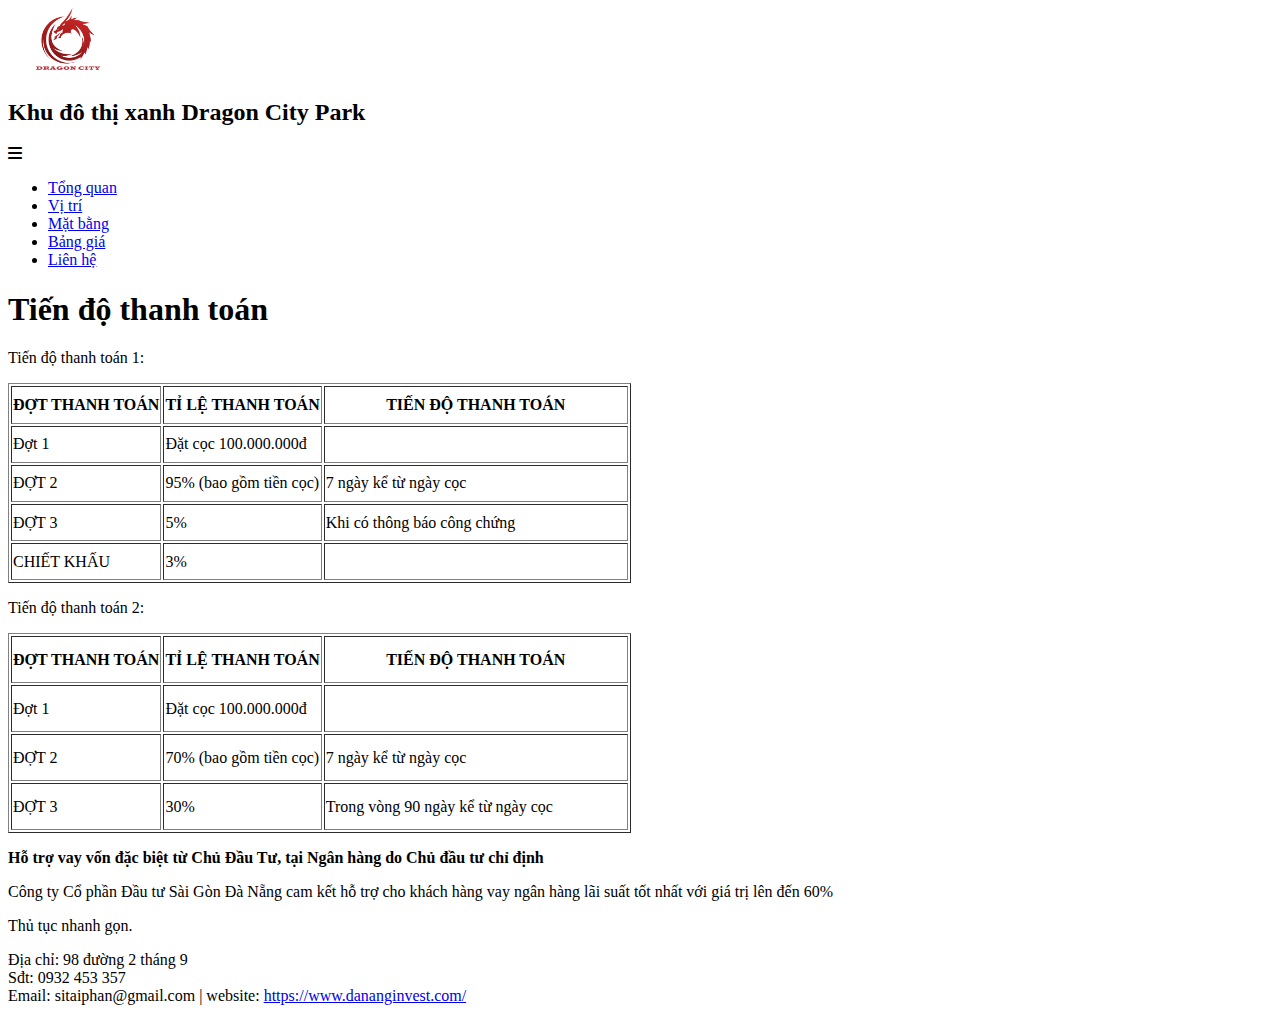
==== banggia.html @ 29463517 "first commit" ====
<!DOCTYPE html>
<html lang="en">
<head>
    <meta charset="UTF-8">
    <meta http-equiv="X-UA-Compatible" content="IE=edge">
    <meta name="viewport" content="width=device-width, initial-scale=1.0">
    <link rel="stylesheet" href="https://cdnjs.cloudflare.com/ajax/libs/font-awesome/6.1.1/css/all.min.css">
    <link rel="stylesheet"href="Web.css">
    <title>Dragon City Park</title>
    <script>
        document.addEventListener("DOMContentLoaded",function(){
            var nut = document.querySelector('div.icon i');
            var mobile = document.querySelector('ul');
            nut.addEventListener('click',function(){
                mobile.classList.toggle('active');
            })
        })
    </script>
</head>
<body>
    <div id="container">
        <header>
            <img src="ảnh/logo.png" width="120px"height="100%">
            <h2>Khu đô thị xanh Dragon City Park</h2>
        </header>
        <nav id="menudoc">
            <div class="icon"><i class="fa-solid fa-bars"></i></div>
            <ul>
                <li><a href="tongquan.html">Tổng quan</a></li>
                <li><a href="vitri.html">Vị trí</a></li>
                <li><a href="matbang.html">Mặt bằng</a></li>
                <li><a href="banggia.html">Bảng giá</a></li>
                <li><a href="lienhe.html">Liên hệ</a></li>
            </ul>
        </nav>
        <section>
            <h1>Tiến độ thanh toán</h1>
            <table border="1px"height="200px"><p>Tiến độ thanh toán 1:</p>
                <tr>
                    <th>ĐỢT THANH TOÁN</th>
                    <th>TỈ LỆ THANH TOÁN</th>
                    <th width="300px">TIẾN ĐỘ THANH TOÁN</th>
                </tr>
                <tr>
                    <td>Đợt 1</td>
                    <td>Đặt cọc 100.000.000đ</td>
                    <td></td>
                </tr>
                <tr>
                    <td>ĐỢT 2</td>
                    <td>95% (bao gồm tiền cọc)</td>
                    <td>7 ngày kể từ ngày cọc</td>
                </tr>
                <tr>
                    <td>ĐỢT 3</td>
                    <td>5%</td>
                    <td>Khi có thông báo công chứng</td>
                </tr>
                <tr>
                    <td>CHIẾT KHẤU</td>
                    <td>3%</td>
                    <td></td>
                </tr>
            </table>
            <table border="1px"height="200px"><p>Tiến độ thanh toán 2:</p>
                <tr>
                    <th>ĐỢT THANH TOÁN</th>
                    <th>TỈ LỆ THANH TOÁN</th>
                    <th width="300px">TIẾN ĐỘ THANH TOÁN</th>
                </tr>
                <tr>
                    <td>Đợt 1</td>
                    <td>Đặt cọc 100.000.000đ</td>
                    <td></td>
                </tr>
                <tr>
                    <td>ĐỢT 2</td>
                    <td>70% (bao gồm tiền cọc)</td>
                    <td>7 ngày kể từ ngày cọc</td>
                </tr>
                <tr>
                    <td>ĐỢT 3</td>
                    <td>30%</td>
                    <td>Trong vòng 90 ngày kể từ ngày cọc</td>
                </tr>
            </table>
            <p><b>Hỗ trợ vay vốn đặc biệt từ Chủ Đầu Tư, tại Ngân hàng do Chủ đầu tư chỉ định</b></p>
            <p>Công ty Cổ phần Đầu tư Sài Gòn Đà Nẵng cam kết hỗ trợ cho khách hàng vay ngân hàng lãi suất tốt nhất
               với giá trị lên đến 60%</p>
            <p>Thủ tục nhanh gọn.</p>  
        </section>
        <footer>Địa chỉ: 98 đường 2 tháng 9<br>
            Sđt: 0932 453 357<br>
            Email: sitaiphan@gmail.com | website: <a href="https://www.dananginvest.com/">https://www.dananginvest.com/</a></footer>
    </div>
</body>
</html>
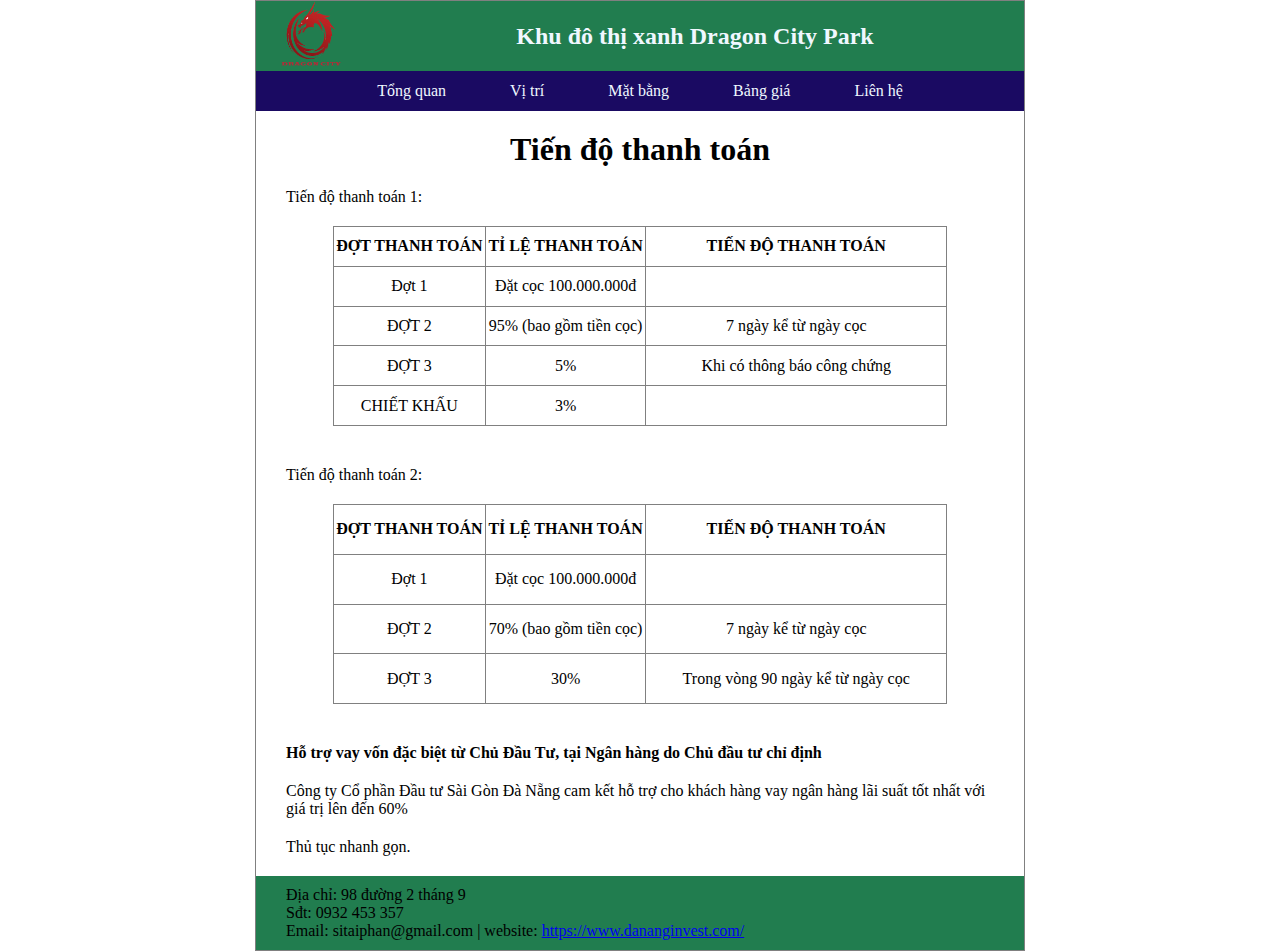
==== commit 5b31fdb8: "link2" ====
--- a/banggia.html
+++ b/banggia.html
@@ -5,7 +5,7 @@
     <meta http-equiv="X-UA-Compatible" content="IE=edge">
     <meta name="viewport" content="width=device-width, initial-scale=1.0">
     <link rel="stylesheet" href="https://cdnjs.cloudflare.com/ajax/libs/font-awesome/6.1.1/css/all.min.css">
-    <link rel="stylesheet"href="Web.css">
+    <link rel="stylesheet" href="./web.css">
     <title>Dragon City Park</title>
     <script>
         document.addEventListener("DOMContentLoaded",function(){
@@ -26,7 +26,7 @@
         <nav id="menudoc">
             <div class="icon"><i class="fa-solid fa-bars"></i></div>
             <ul>
-                <li><a href="tongquan.html">Tổng quan</a></li>
+                <li><a href="index.html">Tổng quan</a></li>
                 <li><a href="vitri.html">Vị trí</a></li>
                 <li><a href="matbang.html">Mặt bằng</a></li>
                 <li><a href="banggia.html">Bảng giá</a></li>
--- a/web.css
+++ b/web.css
@@ -0,0 +1,165 @@
+*{
+    padding: 0px;
+    margin: 0px;
+}
+#container{
+    width: 60%;
+    margin: 0 auto;
+    border: 1px solid gray;
+}
+header{
+    display: flex;
+    background-color: rgb(33, 125, 79);
+    text-align: center;
+    max-height: 70px;
+}
+header img{
+    height: 70px;
+    width:110px;
+    display: block;
+}
+header h2{
+    line-height: 70px;
+    color: aliceblue;
+    align-items: center;
+    width:100%;
+}
+/* nav{
+    height:30px;
+    border-bottom:1px solid gray;
+}
+nav ul{
+    margin-left: 0px;
+    padding: 0px;
+}
+nav ul li{
+    list-style: none;
+    float: left;/*hoac display: flex o the {nav ul};
+    width: 20%;
+    text-align: center;
+}
+nav ul li a{
+    text-decoration: none;
+    display: block;
+    height: 30px;
+    line-height: 30px;
+    font-size: 15px;
+    color: black;
+    border-right: 1px solid gray;
+    padding: 0px;
+    font-weight: bold;
+}*/
+nav ul{
+    background-color: rgb(26, 10, 98);
+    text-align: center;
+    list-style-type: none;
+}
+nav ul li{
+    display: inline-block;
+    height: 40px;
+    line-height: 40px;
+    /* width: 100px; Dùng width thì ko thể chỉnh kích thước trên điện thoại được*/
+}
+nav ul li a{
+    text-decoration: none;
+    color: aliceblue;
+    display: block; 
+    padding-left: 30px;
+    padding-right: 30px;
+}
+nav ul li a:hover{
+    background-color: rgb(224, 224, 238);
+    color:black;
+    transition: 0.5s;
+}
+.icon{
+    display: none;
+}
+section{
+    padding-bottom: 20px;
+    
+}
+section p{
+    margin-left: 30px;
+    margin-right: 30px;
+    padding-top: 20px;
+}
+section h1{
+    text-align: center;
+    padding-top: 20px;
+}
+section ul{
+    padding-left: 50px;
+    padding-top: 20px;
+    line-height: 40px;
+}
+section img{
+    width: 80%;
+    height: 120%;
+}
+figure{
+    text-align: center;
+    padding-top: 20px;
+    font-style: italic;
+}
+span{
+    font-weight: bold;
+}
+table{
+    text-align: center;
+    margin: 0 auto;
+    width: 80%;
+    margin-top: 20px;
+    margin-bottom: 20px;
+    border-collapse: collapse;
+}
+table tr td input{
+    padding-left:0px;
+    margin-left: 0px;
+}
+footer{
+    background-color: rgb(33, 125, 79);
+    padding-left: 30px;
+    padding-bottom: 10px;
+    padding-top: 10px;
+}
+@media all and (max-width: 620px) {
+    header h2{
+        font-size: 15px;
+    }
+}
+@media all and (max-width: 1000px){
+    nav ul{
+         display: none; /*Bỏ trong<div> mới có tác dụng*/
+    }
+    #container{
+        width: 100%;
+    }
+    i{
+        display: block;
+        padding: 8px;
+        font-size:xx-large;
+        color:aliceblue
+    }
+    nav{
+        background-color: rgb(26, 10, 98);
+    }
+    ul.active{
+        margin: 0 auto;
+        background-color:rgb(26, 10, 98);
+        position: fixed;
+        top:120px;
+        left: 0px;
+        display: block;
+        width: 100%;
+    }
+    nav ul li{
+        display: block;
+        text-align: center;
+        border: 1px solid white;
+        width: 100%;
+    }
+    .icon{
+        display: block;
+    }
+}
